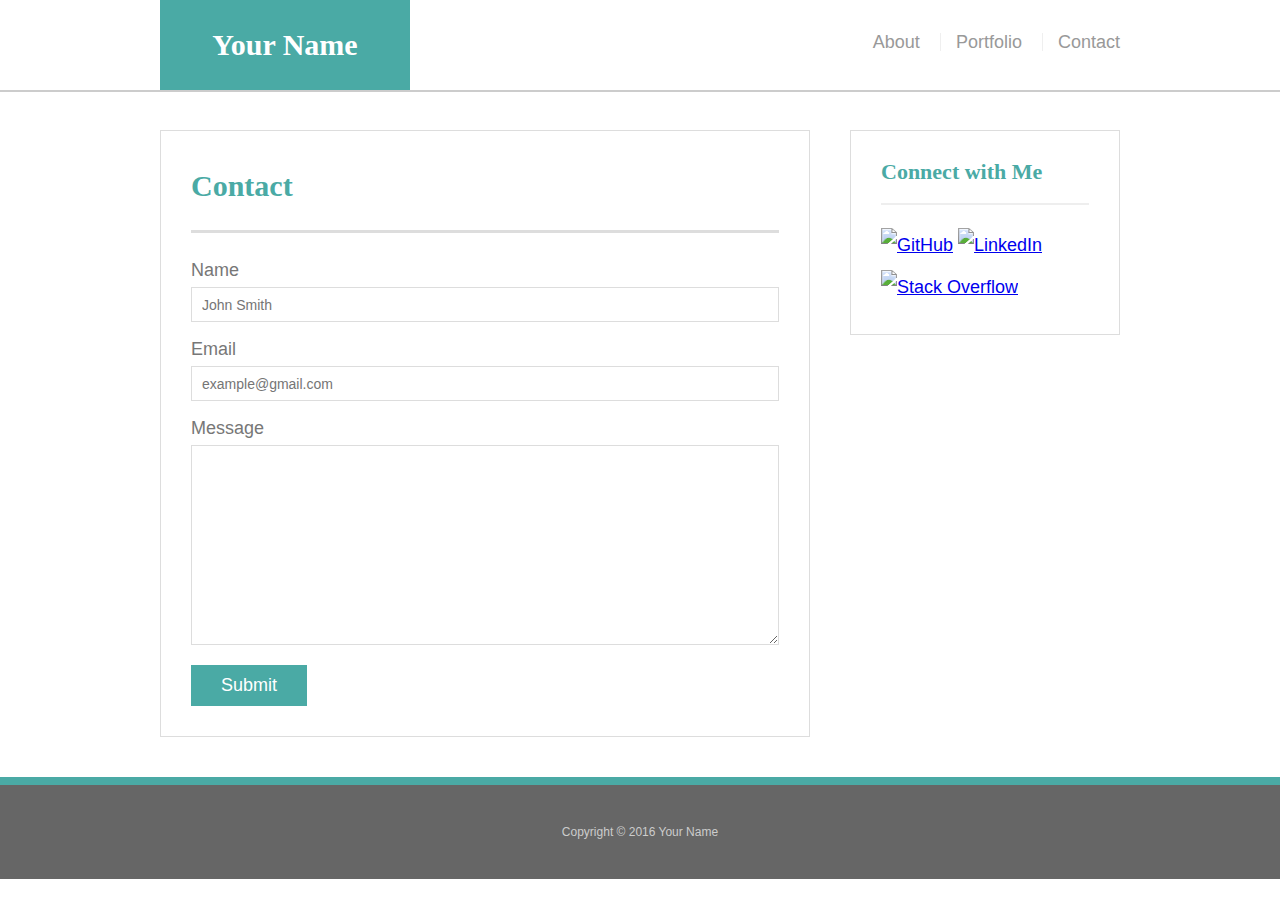
==== contact.html @ 041cb8db "initial files" ====
<!doctype html>
<html lang="en-us">

<head>
  <meta charset="UTF-8">
  <title>Contact | Your Name</title>
  <link rel="stylesheet" type="text/css" href="reset.css">
  <link rel="stylesheet" type="text/css" href="style.css">
</head>

<body>

  <header id="masthead">
    <div class="container">
      <a href="index.html" id="logo">Your Name</a>
      <nav>
        <a href="index.html">About</a>
        <a href="portfolio.html">Portfolio</a>
        <a href="contact.html">Contact</a>
      </nav>
    </div>
  </header>

  <div id="main-container" class="container">
    <section class="main-section">
      <h1>Contact</h1>

      <form id="contact-form">
        <ul>
          <li>
            <label for="name">Name</label>
            <input type="text" id="name" name="name" placeholder="John Smith" required="required">
          </li>
          <li>
            <label for="email">Email</label>
            <input type="email" id="email" name="email" placeholder="example@gmail.com" required="required">
          </li>
          <li>
            <label for="message">Message</label>
            <textarea id="message" name="message" required="required"></textarea>
          </li>
        </ul>
        <input type="submit">
      </form>

    </section>

    <section class="sidebar">
      <div id="connect">
        <h2>Connect with Me</h2>

        <a href="#"><img src="assets/images/github-128.png" class="social" alt="GitHub" /></a>
        <a href="#"><img src="assets/images/linkedin-128.png" class="social" alt="LinkedIn" /></a>
        <a href="#"><img src="assets/images/stackoverflow-128.png" class="social" alt="Stack Overflow" /></a>
      </div>
    </section>
  </div>

  <footer>
    <div class="container">
      Copyright &copy; 2016 Your Name
    </div>
  </footer>
</body>

</html>
---- style.css ----
body {
  font-family: Arial, "Helvetica Neue", Helvetica, sans-serif;
  font-size: 18px;
  line-height: 34px;
  color: #777;
  background: url("../images/concrete_seamless.png");
}

* {
  box-sizing: border-box;
}

/* general */

.container {
  width: 100%;
  max-width: 960px;
  margin: 0 auto;
  clear: both;
}

h1,
h2,
h3,
p {
  margin-bottom: 20px;
}

p:last-child {
  margin-bottom: 0;
}

h1,
h2,
h3 {
  font-family: Georgia, Times, "Times New Roman", serif;
  font-weight: 700;
  color: #4aaaa5;
}

h1 {
  padding-bottom: 20px;
  font-size: 30px;
  line-height: 49px;
  border-bottom: 3px solid #ddd;
}

h2,
h3 {
  font-size: 22px;
}

/* header */

#masthead {
  position: fixed;
  z-index: 99;
  width: 100%;
  margin: 0 0 30px;
  overflow: auto;
  color: #fff;
  background: #fff;
  border-bottom: 2px solid #ccc;
}

#logo {
  float: left;
  width: 250px;
  height: 90px;
  font-family: Georgia, Times, "Times New Roman", serif;
  font-size: 30px;
  font-weight: 700;
  line-height: 90px;
  color: #fff;
  text-align: center;
  text-decoration: none;
  background: #4aaaa5;
}

nav {
  float: right;
  margin-top: 25px;
}

nav a {
  display: inline-block;
  padding-left: 15px;
  margin-left: 15px;
  line-height: 18px;
  color: #999;
  text-decoration: none;
  border-left: 1px solid #efefef;
}

nav a:first-child {
  border-left: 0 none;
}

/* footer */

footer {
  padding: 30px 0;
  clear: both;
  font-size: 12px;
  color: #fff;
  color: #ccc;
  text-align: center;
  background: #666;
  border-top: 8px solid #4aaaa5;
}

/* sidebar */

.sidebar {
  float: right;
  width: 100%;
  max-width: 270px;
  padding: 30px;
  margin-bottom: 20px;
  background: #fff;
  border: 1px solid #ddd;
}

h3,
.sidebar h2 {
  padding-bottom: 20px;
  margin-bottom: 15px;
  line-height: 22px;
  border-bottom: 2px solid #eee;
}

.social {
  width: 62px;
  height: 62px;
  margin-top: 8px;
  margin-right: 5px;
}

.social:last-child {
  margin-right: 0;
}

/* main */

#main-container {
  padding-top: 130px;
}

.main-section {
  float: left;
  width: 100%;
  max-width: 650px;
  padding: 30px;
  margin: 0 0 40px;
  background: #fff;
  border: 1px solid #ddd;
}

/* portfolio page */

.work {
  position: relative;
  float: left;
  width: 274px;
  margin: 20px 0 25px;
  overflow: auto;
}

.work:nth-child(even) {
  margin-right: 40px;
}

.work img {
  width: 100%;
  border: 0 none;
  opacity: 0.8;
}

.work h3 {
  position: absolute;
  bottom: 20px;
  width: 100%;
  padding: 15px;
  margin-bottom: 0;
  font-weight: 300;
  line-height: 30px;
  color: #fff;
  text-align: center;
  background: #4aaaa5;
  border-bottom: 0;
}

.auth-image {
  float: left;
  width: 200px;
  height: auto;
  margin-top: 10px;
  margin-right: 25px;
}

/* contact page */

#contact-form ul {
  margin-bottom: 20px;
}

#contact-form li {
  margin-bottom: 10px;
}

label,
input[type=text],
input[type=email],
textarea {
  display: block;
  width: 100%;
}

input[type=text],
input[type=email],
textarea {
  height: 35px;
  padding: 0 10px;
  font-size: 14px;
  border: 1px solid #ddd;
}

textarea {
  height: 200px;
}

input[type=submit] {
  padding: 10px 30px;
  font-size: 18px;
  color: #fff;
  cursor: pointer;
  background: #4aaaa5;
  border: 0 none;
}

@media screen and (max-width: 980px) {
  .container {
    width: 100%;
    max-width: 468px;
    margin: 0 auto;
  }
  .main-section {
    float: left;
    width: 100%;
    max-width: 650px;
    padding: 30px;
    margin: 0 0 40px;
    background: #fff;
    border: 1px solid #ddd;
  }
  .sidebar {
    float: right;
    width: 100%;
    max-width: 270px;
    padding: 30px;
    margin-bottom: 20px;
    background: #fff;
    border: 1px solid #ddd;
  }
}
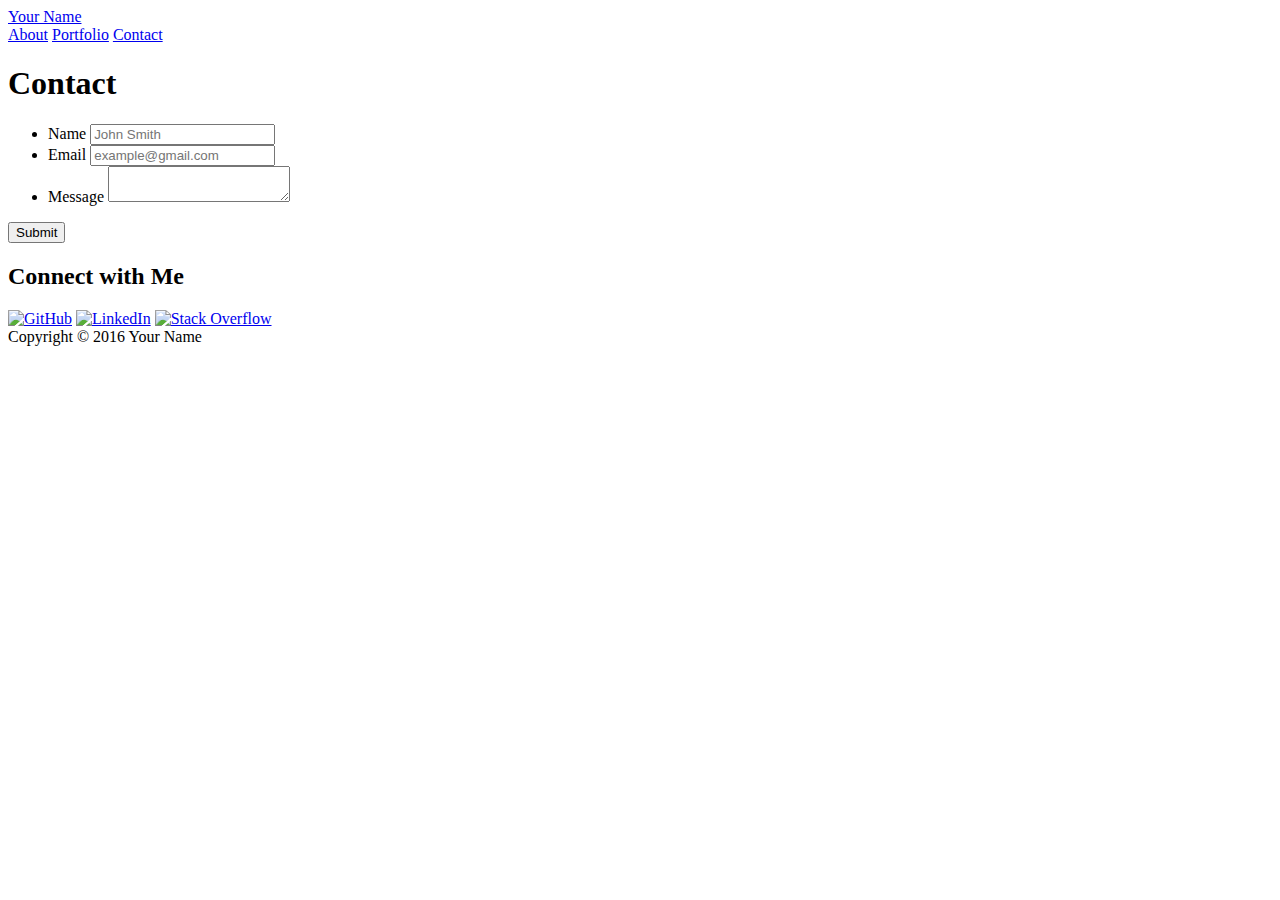
==== commit 96dced4c: "initial files final" ====
--- a/contact.html
+++ b/contact.html
@@ -4,8 +4,8 @@
 <head>
   <meta charset="UTF-8">
   <title>Contact | Your Name</title>
-  <link rel="stylesheet" type="text/css" href="reset.css">
-  <link rel="stylesheet" type="text/css" href="style.css">
+  <link rel="stylesheet" type="text/css" href="assets/css/reset.css">
+  <link rel="stylesheet" type="text/css" href="assets/css/style.css">
 </head>
 
 <body>
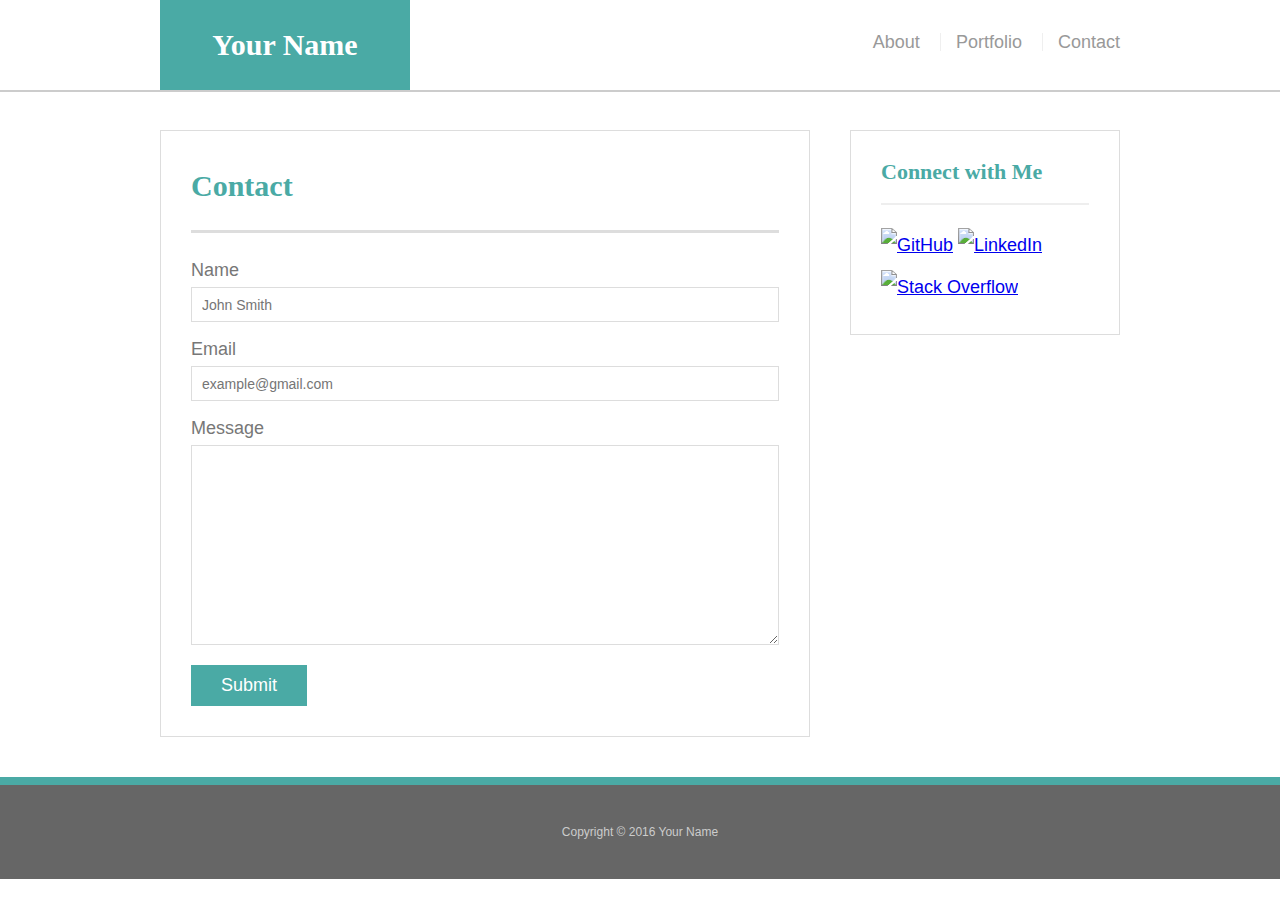
==== commit f0f5f044: "final final" ====
--- a/contact.html
+++ b/contact.html
@@ -4,8 +4,8 @@
 <head>
   <meta charset="UTF-8">
   <title>Contact | Your Name</title>
-  <link rel="stylesheet" type="text/css" href="assets/css/reset.css">
-  <link rel="stylesheet" type="text/css" href="assets/css/style.css">
+  <link rel="stylesheet" type="text/css" href="reset.css">
+  <link rel="stylesheet" type="text/css" href="style.css">
 </head>
 
 <body>
--- a/style.css
+++ b/style.css
@@ -0,0 +1,265 @@
+body {
+  font-family: Arial, "Helvetica Neue", Helvetica, sans-serif;
+  font-size: 18px;
+  line-height: 34px;
+  color: #777;
+  background: url("assets/images/concrete_seamless.png");
+}
+
+* {
+  box-sizing: border-box;
+}
+
+/* general */
+
+.container {
+  width: 100%;
+  max-width: 960px;
+  margin: 0 auto;
+  clear: both;
+}
+
+h1,
+h2,
+h3,
+p {
+  margin-bottom: 20px;
+}
+
+p:last-child {
+  margin-bottom: 0;
+}
+
+h1,
+h2,
+h3 {
+  font-family: Georgia, Times, "Times New Roman", serif;
+  font-weight: 700;
+  color: #4aaaa5;
+}
+
+h1 {
+  padding-bottom: 20px;
+  font-size: 30px;
+  line-height: 49px;
+  border-bottom: 3px solid #ddd;
+}
+
+h2,
+h3 {
+  font-size: 22px;
+}
+
+/* header */
+
+#masthead {
+  position: fixed;
+  z-index: 99;
+  width: 100%;
+  margin: 0 0 30px;
+  overflow: auto;
+  color: #fff;
+  background: #fff;
+  border-bottom: 2px solid #ccc;
+}
+
+#logo {
+  float: left;
+  width: 250px;
+  height: 90px;
+  font-family: Georgia, Times, "Times New Roman", serif;
+  font-size: 30px;
+  font-weight: 700;
+  line-height: 90px;
+  color: #fff;
+  text-align: center;
+  text-decoration: none;
+  background: #4aaaa5;
+}
+
+nav {
+  float: right;
+  margin-top: 25px;
+}
+
+nav a {
+  display: inline-block;
+  padding-left: 15px;
+  margin-left: 15px;
+  line-height: 18px;
+  color: #999;
+  text-decoration: none;
+  border-left: 1px solid #efefef;
+}
+
+nav a:first-child {
+  border-left: 0 none;
+}
+
+/* footer */
+
+footer {
+  padding: 30px 0;
+  clear: both;
+  font-size: 12px;
+  color: #fff;
+  color: #ccc;
+  text-align: center;
+  background: #666;
+  border-top: 8px solid #4aaaa5;
+}
+
+/* sidebar */
+
+.sidebar {
+  float: right;
+  width: 100%;
+  max-width: 270px;
+  padding: 30px;
+  margin-bottom: 20px;
+  background: #fff;
+  border: 1px solid #ddd;
+}
+
+h3,
+.sidebar h2 {
+  padding-bottom: 20px;
+  margin-bottom: 15px;
+  line-height: 22px;
+  border-bottom: 2px solid #eee;
+}
+
+.social {
+  width: 62px;
+  height: 62px;
+  margin-top: 8px;
+  margin-right: 5px;
+}
+
+.social:last-child {
+  margin-right: 0;
+}
+
+/* main */
+
+#main-container {
+  padding-top: 130px;
+}
+
+.main-section {
+  float: left;
+  width: 100%;
+  max-width: 650px;
+  padding: 30px;
+  margin: 0 0 40px;
+  background: #fff;
+  border: 1px solid #ddd;
+}
+
+/* portfolio page */
+
+.work {
+  position: relative;
+  float: left;
+  width: 274px;
+  margin: 20px 0 25px;
+  overflow: auto;
+}
+
+.work:nth-child(even) {
+  margin-right: 40px;
+}
+
+.work img {
+  width: 100%;
+  border: 0 none;
+  opacity: 0.8;
+}
+
+.work h3 {
+  position: absolute;
+  bottom: 20px;
+  width: 100%;
+  padding: 15px;
+  margin-bottom: 0;
+  font-weight: 300;
+  line-height: 30px;
+  color: #fff;
+  text-align: center;
+  background: #4aaaa5;
+  border-bottom: 0;
+}
+
+.auth-image {
+  float: left;
+  width: 200px;
+  height: auto;
+  margin-top: 10px;
+  margin-right: 25px;
+}
+
+/* contact page */
+
+#contact-form ul {
+  margin-bottom: 20px;
+}
+
+#contact-form li {
+  margin-bottom: 10px;
+}
+
+label,
+input[type=text],
+input[type=email],
+textarea {
+  display: block;
+  width: 100%;
+}
+
+input[type=text],
+input[type=email],
+textarea {
+  height: 35px;
+  padding: 0 10px;
+  font-size: 14px;
+  border: 1px solid #ddd;
+}
+
+textarea {
+  height: 200px;
+}
+
+input[type=submit] {
+  padding: 10px 30px;
+  font-size: 18px;
+  color: #fff;
+  cursor: pointer;
+  background: #4aaaa5;
+  border: 0 none;
+}
+
+@media screen and (max-width: 980px) {
+  .container {
+    width: 100%;
+    max-width: 468px;
+    margin: 0 auto;
+  }
+  .main-section {
+    float: left;
+    width: 100%;
+    max-width: 650px;
+    padding: 30px;
+    margin: 0 0 40px;
+    background: #fff;
+    border: 1px solid #ddd;
+  }
+  .sidebar {
+    float: right;
+    width: 100%;
+    max-width: 270px;
+    padding: 30px;
+    margin-bottom: 20px;
+    background: #fff;
+    border: 1px solid #ddd;
+  }
+}